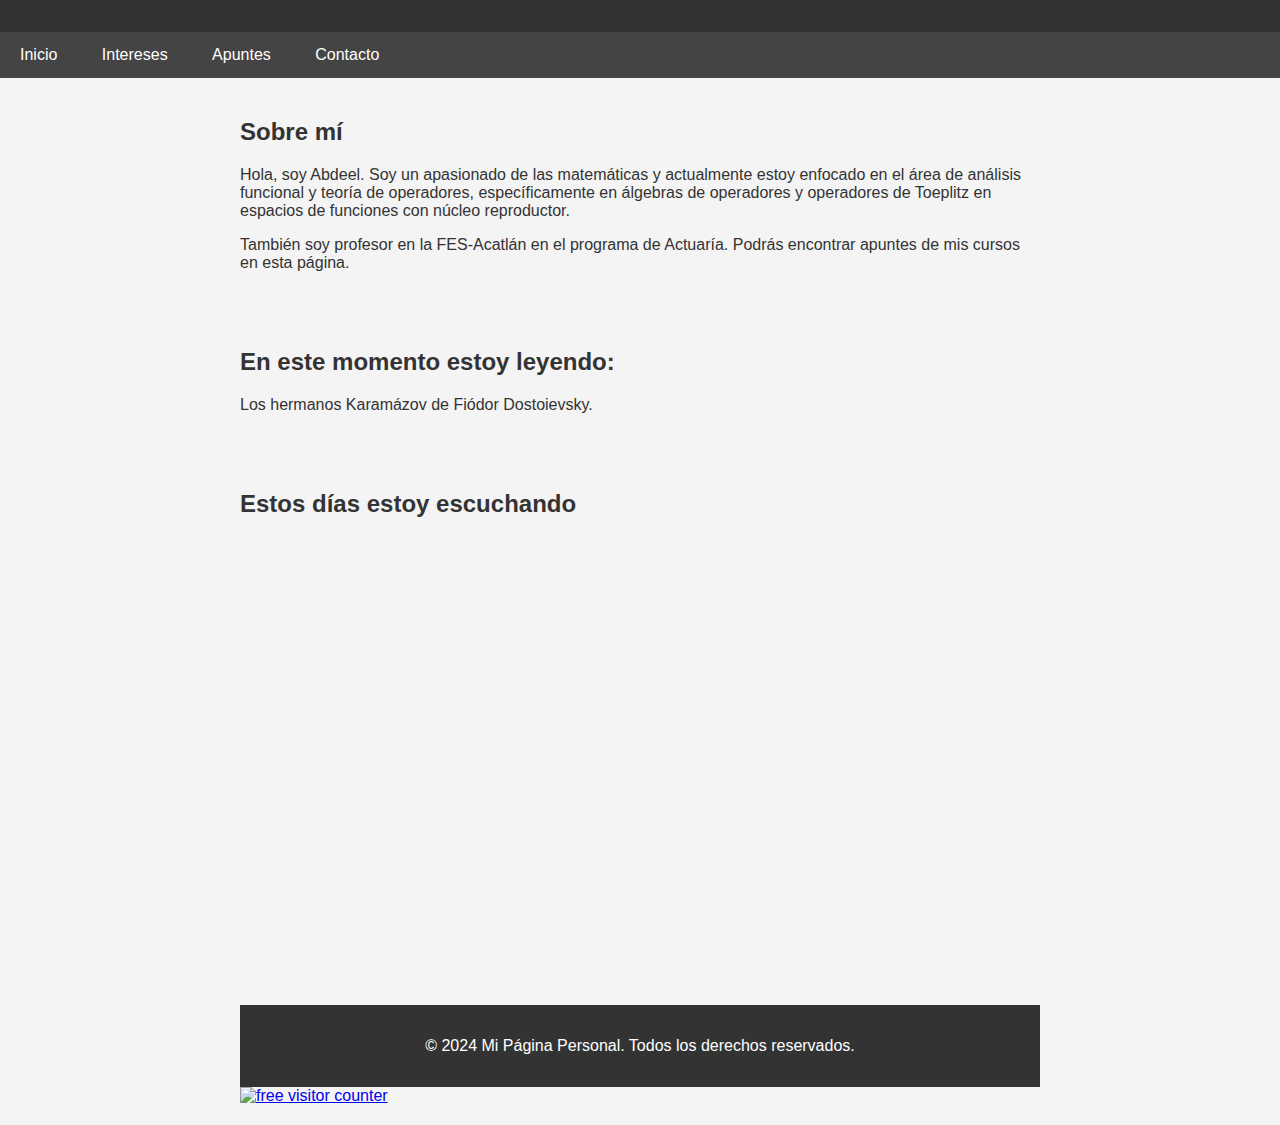
==== index.html @ 5f70532c "cambios" ====
<!DOCTYPE html>
<html lang="es">
<head>
    <meta charset="UTF-8">
    <meta name="viewport" content="width=device-width, initial-scale=1.0">
    <title>Mi Página Personal</title>
    <style>
        /* Estilos básicos */
        body {
            font-family: Arial, sans-serif;
            margin: 0;
            padding: 0;
            background-color: #f4f4f4;
            color: #333;
        }
        header {
            background-color: #333;
            color: #fff;
            padding: 1em 0;
            text-align: center;
        }
        nav {
            background-color: #444;
            overflow: hidden;
        }
        nav a {
            color: white;
            padding: 14px 20px;
            text-decoration: none;
            text-align: center;
            display: inline-block;
        }
        section {
            padding: 20px;
            max-width: 800px;
            margin: auto;
        }
        footer {
            background-color: #333;
            color: #fff;
            text-align: center;
            padding: 1em 0;
        }
    </style>
<head>
    <meta charset="UTF-8">
    <meta name="viewport" content="width=device-width, initial-scale=1.0">
    <title>Mi Página Personal</title>
	<script>
        // Función para cargar el archivo header.html en el contenedor
        document.addEventListener("DOMContentLoaded", function() {
            fetch("header.html")
                .then(response => response.text())
                .then(data => {
                    document.getElementById("header-container").innerHTML = data;
                });
        });
    </script>
</head>
<body>

<!-- Contenedor para el encabezado -->
<div id="header-container"></div>



<section id="sobre-mi">
    <h2>Sobre mí</h2>
    <p>Hola, soy Abdeel. Soy un apasionado de las matemáticas y actualmente estoy enfocado en el área de análisis funcional y teoría de operadores, específicamente en álgebras de operadores y operadores de Toeplitz en espacios de funciones con núcleo reproductor.</p>
	<p>También soy profesor en la FES-Acatlán en el programa de Actuaría. Podrás encontrar apuntes de mis cursos en esta página.</p>
</section>


<section>
	<h2>En este momento estoy leyendo:</h2>
	<p>Los hermanos Karamázov de Fiódor Dostoievsky.</p>
</section>

<section>
	<h2>Estos días estoy escuchando</h2>
	
	<iframe style="border-radius:12px" src="https://open.spotify.com/embed/album/0U28P0QVB1QRxpqp5IHOlH?utm_source=generator" width="100%" height="152" frameBorder="0" allowfullscreen="" allow="autoplay; clipboard-write; encrypted-media; fullscreen; picture-in-picture" loading="lazy"></iframe>

	<iframe style="border-radius:12px" src="https://open.spotify.com/embed/album/2Ek1q2haOnxVqhvVKqMvJe?utm_source=generator" width="100%" height="152" frameBorder="0" allowfullscreen="" allow="autoplay; clipboard-write; encrypted-media; fullscreen; picture-in-picture" loading="lazy"></iframe>

	<iframe style="border-radius:12px" src="https://open.spotify.com/embed/album/75ol9OP8bJaRqzGimpFHDm?utm_source=generator" width="100%" height="152" frameBorder="0" allowfullscreen="" allow="autoplay; clipboard-write; encrypted-media; fullscreen; picture-in-picture" loading="lazy"></iframe>

<footer>
    <p>© 2024  Mi Página Personal. Todos los derechos reservados.</p>
</footer>


<a href="https://www.freecounterstat.com" title="free visitor counter"><img src="https://counter6.optistats.ovh/private/freecounterstat.php?c=ckkz98h64m3yb4he56nc8cxsl6bzlql2" border="0" title="free visitor counter" alt="free visitor counter"></a>

</body>
</html>
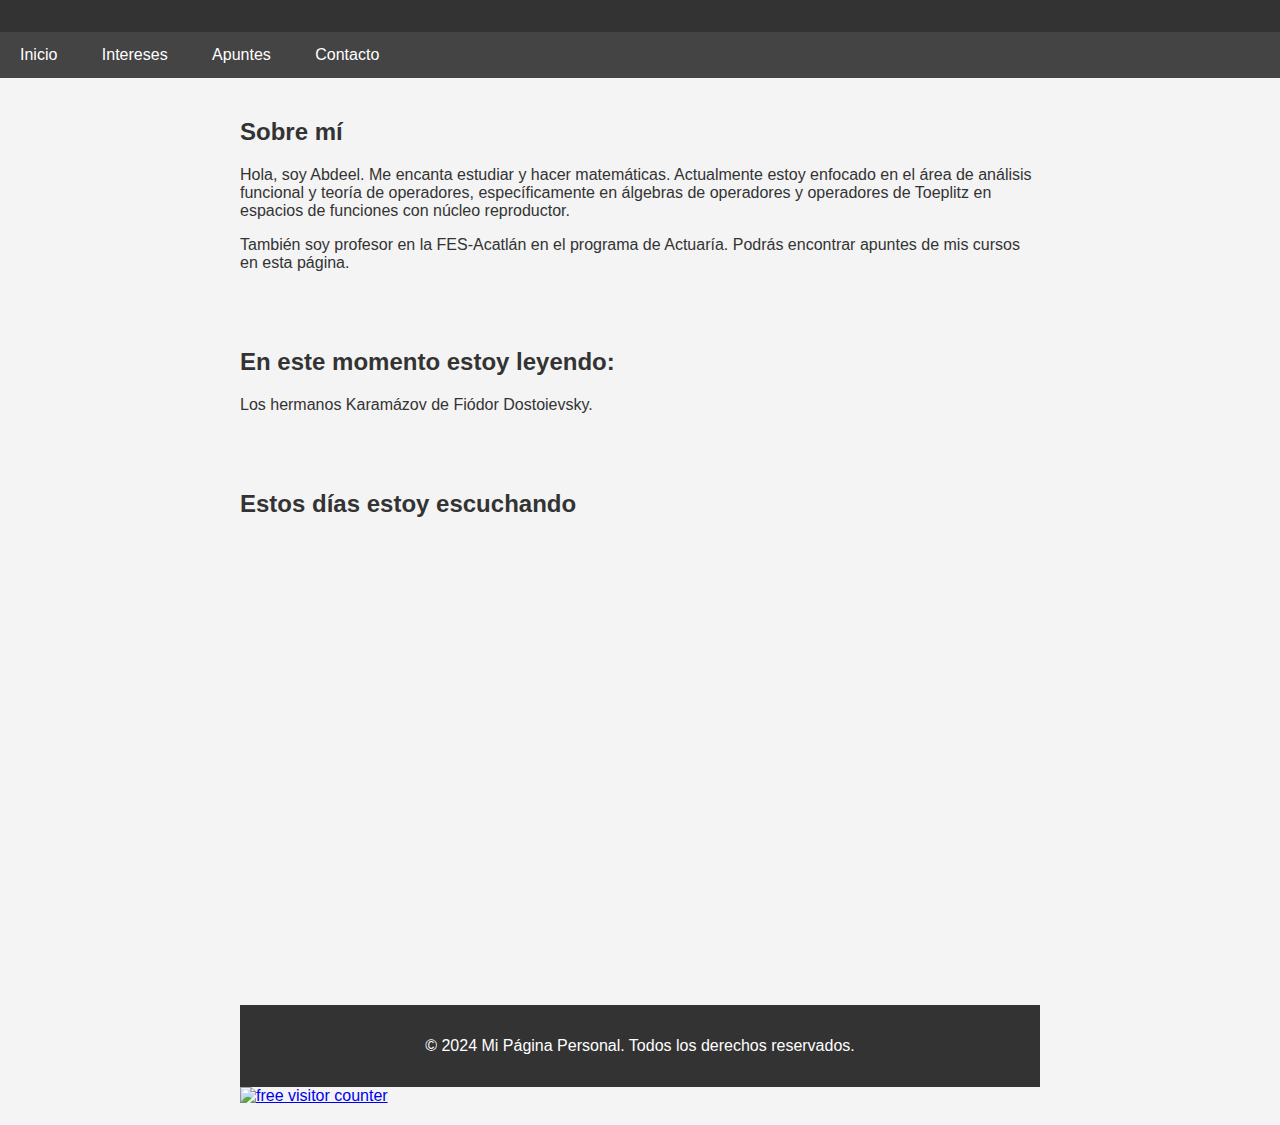
==== commit cb3dcde9: "calculo iii" ====
--- a/index.html
+++ b/index.html
@@ -66,7 +66,8 @@
 
 <section id="sobre-mi">
     <h2>Sobre mí</h2>
-    <p>Hola, soy Abdeel. Soy un apasionado de las matemáticas y actualmente estoy enfocado en el área de análisis funcional y teoría de operadores, específicamente en álgebras de operadores y operadores de Toeplitz en espacios de funciones con núcleo reproductor.</p>
+    <p>Hola, soy Abdeel. Me encanta estudiar y hacer matemáticas. 
+	Actualmente estoy enfocado en el área de análisis funcional y teoría de operadores, específicamente en álgebras de operadores y operadores de Toeplitz en espacios de funciones con núcleo reproductor.</p>
 	<p>También soy profesor en la FES-Acatlán en el programa de Actuaría. Podrás encontrar apuntes de mis cursos en esta página.</p>
 </section>
 
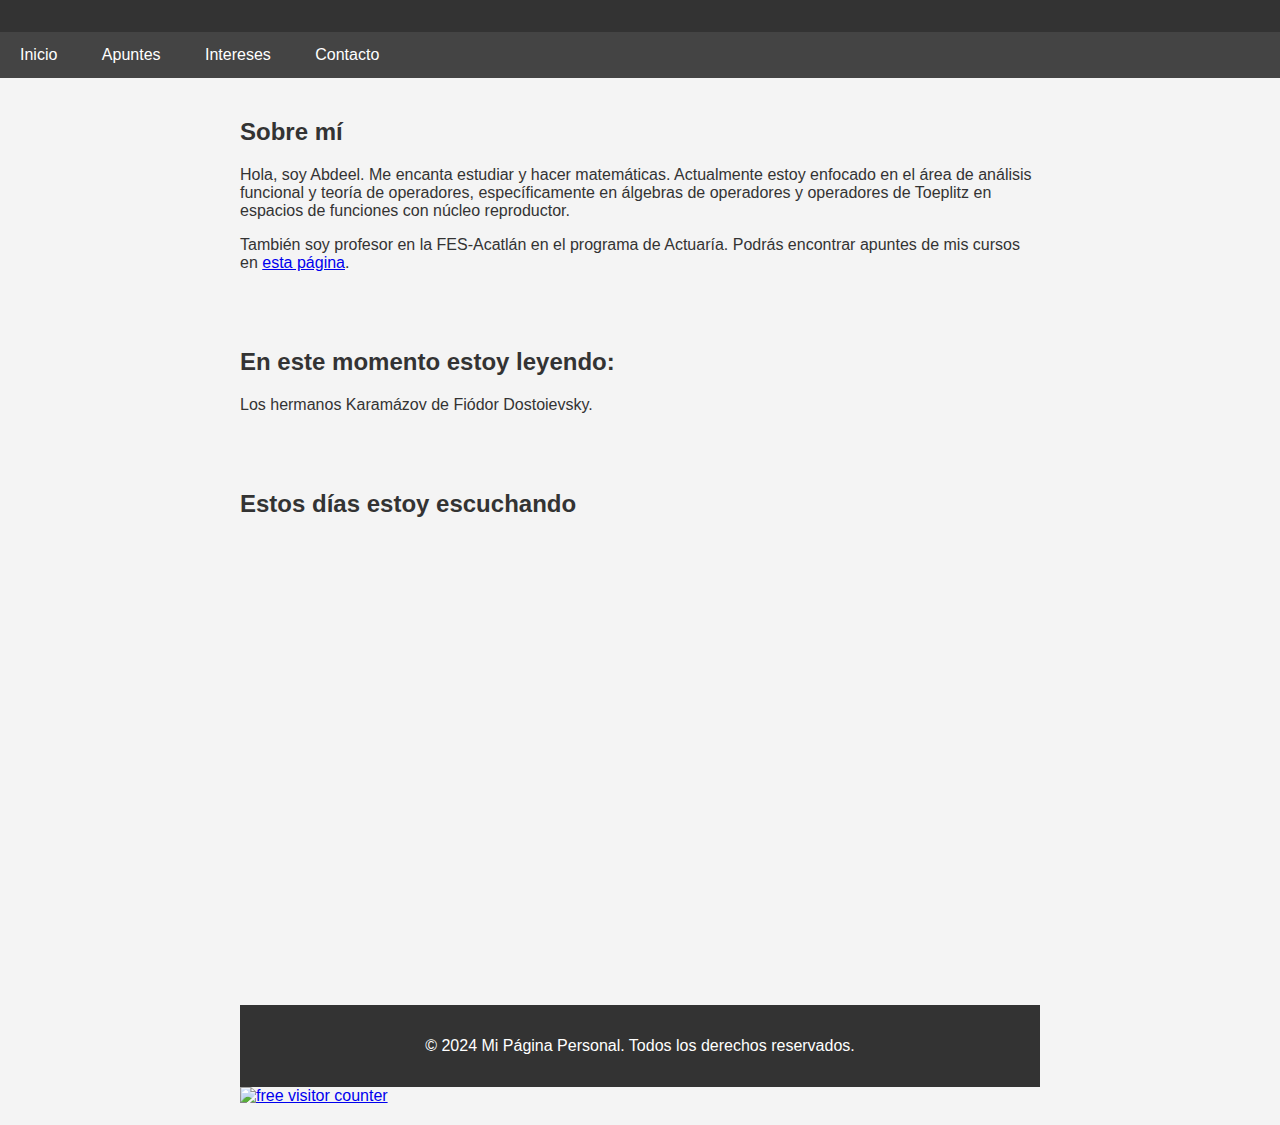
==== commit fe69f888: "headers" ====
--- a/index.html
+++ b/index.html
@@ -68,7 +68,7 @@
     <h2>Sobre mí</h2>
     <p>Hola, soy Abdeel. Me encanta estudiar y hacer matemáticas. 
 	Actualmente estoy enfocado en el área de análisis funcional y teoría de operadores, específicamente en álgebras de operadores y operadores de Toeplitz en espacios de funciones con núcleo reproductor.</p>
-	<p>También soy profesor en la FES-Acatlán en el programa de Actuaría. Podrás encontrar apuntes de mis cursos en esta página.</p>
+	<p>También soy profesor en la FES-Acatlán en el programa de Actuaría. Podrás encontrar apuntes de mis cursos en <a href = "apuntes.html">esta página</a>.</p>
 </section>
 
 
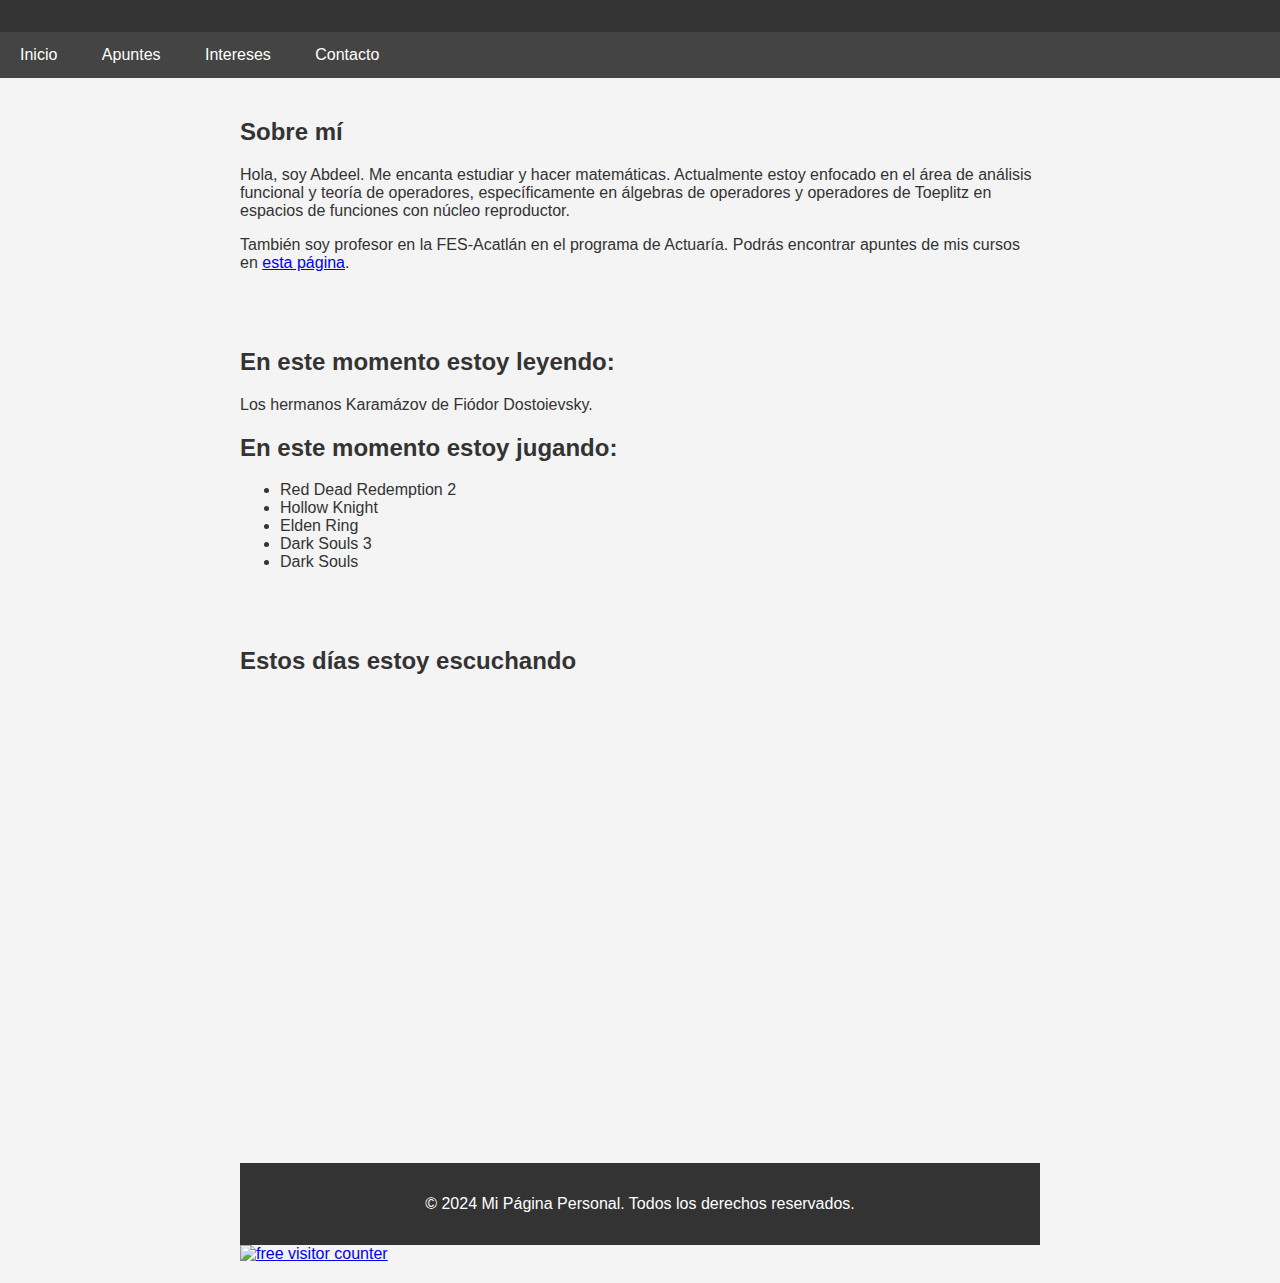
==== commit eeee122c: "gen" ====
--- a/index.html
+++ b/index.html
@@ -75,16 +75,27 @@
 <section>
 	<h2>En este momento estoy leyendo:</h2>
 	<p>Los hermanos Karamázov de Fiódor Dostoievsky.</p>
+	
+	<h2>En este momento estoy jugando:</h2>
+	<ul>
+		<li>Red Dead Redemption 2</li>
+		<li>Hollow Knight</li>
+		<li>Elden Ring</li>
+		<li>Dark Souls 3</li>
+		<li>Dark Souls</li>
+	</ul>
 </section>
 
 <section>
 	<h2>Estos días estoy escuchando</h2>
 	
+	<iframe style="border-radius:12px" src="https://open.spotify.com/embed/album/0hvT3yIEysuuvkK73vgdcW?utm_source=generator" width="100%" height="152" frameBorder="0" allowfullscreen="" allow="autoplay; clipboard-write; encrypted-media; fullscreen; picture-in-picture" loading="lazy"></iframe>
+
 	<iframe style="border-radius:12px" src="https://open.spotify.com/embed/album/0U28P0QVB1QRxpqp5IHOlH?utm_source=generator" width="100%" height="152" frameBorder="0" allowfullscreen="" allow="autoplay; clipboard-write; encrypted-media; fullscreen; picture-in-picture" loading="lazy"></iframe>
+
 
 	<iframe style="border-radius:12px" src="https://open.spotify.com/embed/album/2Ek1q2haOnxVqhvVKqMvJe?utm_source=generator" width="100%" height="152" frameBorder="0" allowfullscreen="" allow="autoplay; clipboard-write; encrypted-media; fullscreen; picture-in-picture" loading="lazy"></iframe>
 
-	<iframe style="border-radius:12px" src="https://open.spotify.com/embed/album/75ol9OP8bJaRqzGimpFHDm?utm_source=generator" width="100%" height="152" frameBorder="0" allowfullscreen="" allow="autoplay; clipboard-write; encrypted-media; fullscreen; picture-in-picture" loading="lazy"></iframe>
 
 <footer>
     <p>© 2024  Mi Página Personal. Todos los derechos reservados.</p>
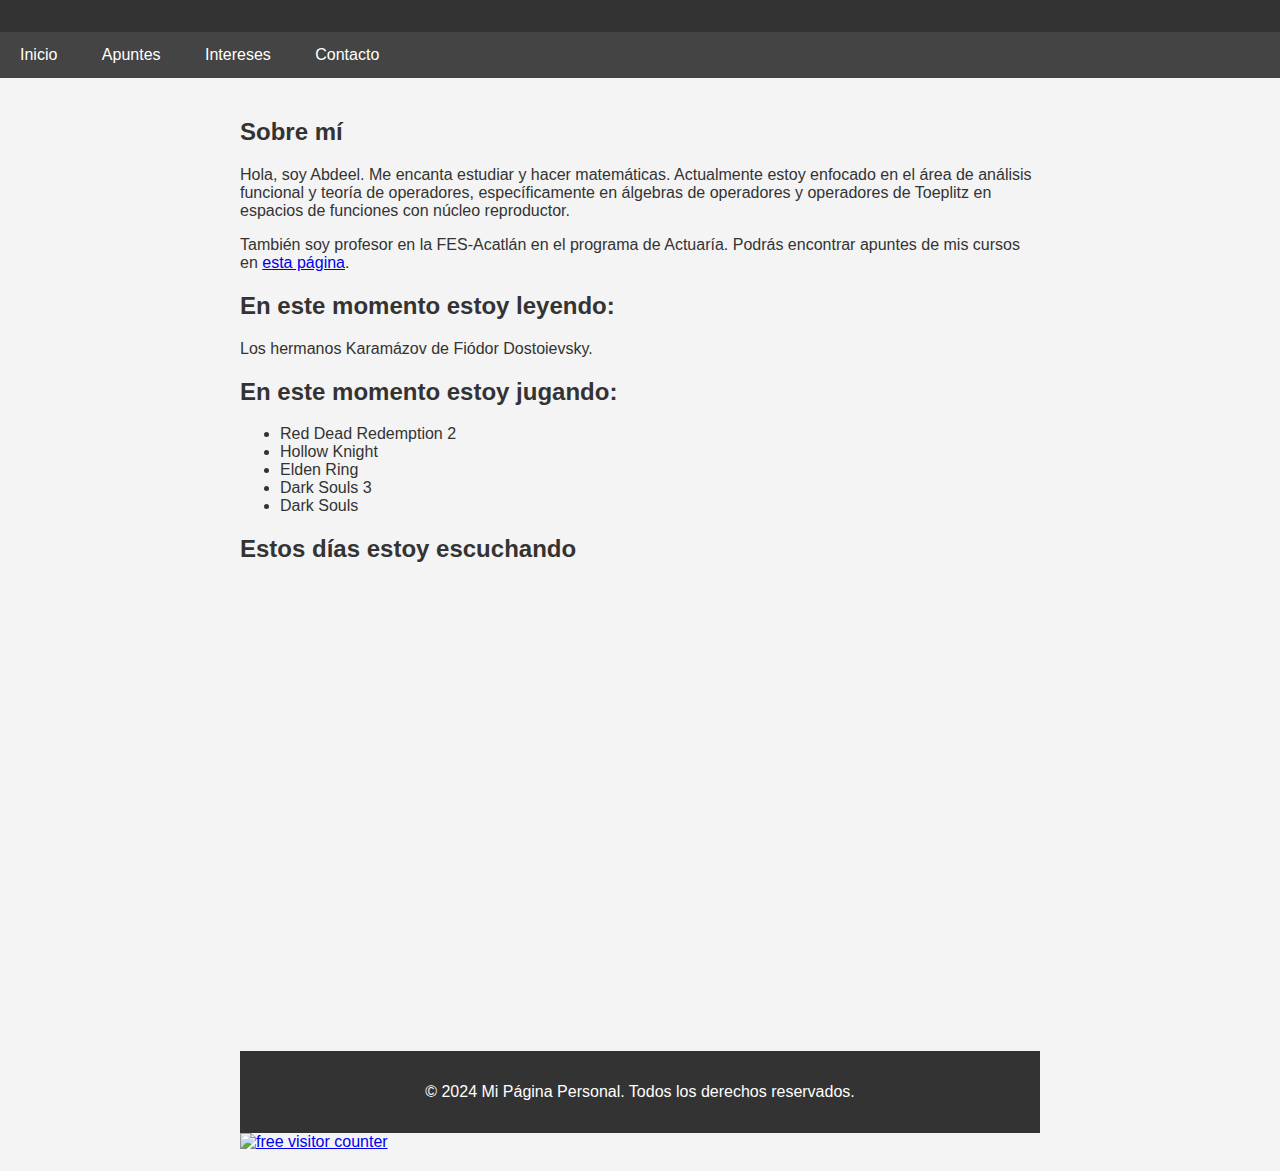
==== commit b8b04aa9: "f" ====
--- a/index.html
+++ b/index.html
@@ -69,10 +69,7 @@
     <p>Hola, soy Abdeel. Me encanta estudiar y hacer matemáticas. 
 	Actualmente estoy enfocado en el área de análisis funcional y teoría de operadores, específicamente en álgebras de operadores y operadores de Toeplitz en espacios de funciones con núcleo reproductor.</p>
 	<p>También soy profesor en la FES-Acatlán en el programa de Actuaría. Podrás encontrar apuntes de mis cursos en <a href = "apuntes.html">esta página</a>.</p>
-</section>
 
-
-<section>
 	<h2>En este momento estoy leyendo:</h2>
 	<p>Los hermanos Karamázov de Fiódor Dostoievsky.</p>
 	
@@ -84,9 +81,7 @@
 		<li>Dark Souls 3</li>
 		<li>Dark Souls</li>
 	</ul>
-</section>
 
-<section>
 	<h2>Estos días estoy escuchando</h2>
 	
 	<iframe style="border-radius:12px" src="https://open.spotify.com/embed/album/0hvT3yIEysuuvkK73vgdcW?utm_source=generator" width="100%" height="152" frameBorder="0" allowfullscreen="" allow="autoplay; clipboard-write; encrypted-media; fullscreen; picture-in-picture" loading="lazy"></iframe>
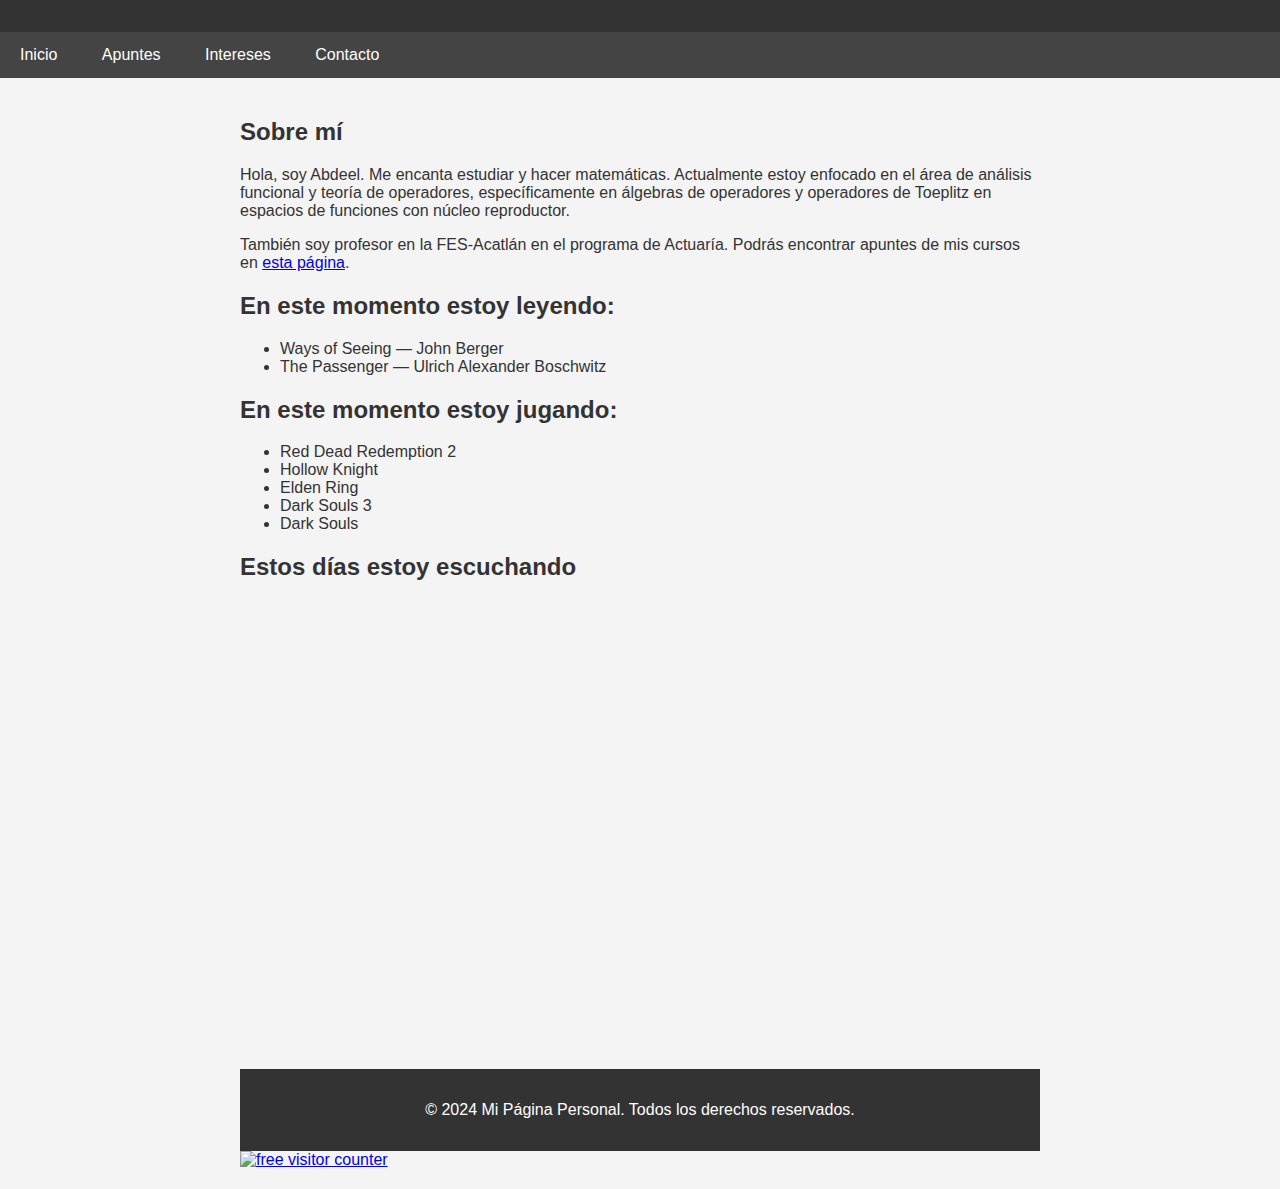
==== commit 56836e93: "aa" ====
--- a/index.html
+++ b/index.html
@@ -71,7 +71,10 @@
 	<p>También soy profesor en la FES-Acatlán en el programa de Actuaría. Podrás encontrar apuntes de mis cursos en <a href = "apuntes.html">esta página</a>.</p>
 
 	<h2>En este momento estoy leyendo:</h2>
-	<p>Los hermanos Karamázov de Fiódor Dostoievsky.</p>
+	<ul>
+		<li>Ways of Seeing &mdash; John Berger</li>
+		<li>The Passenger &mdash; Ulrich Alexander Boschwitz</li>
+	</ul>
 	
 	<h2>En este momento estoy jugando:</h2>
 	<ul>
@@ -86,11 +89,9 @@
 	
 	<iframe style="border-radius:12px" src="https://open.spotify.com/embed/album/0hvT3yIEysuuvkK73vgdcW?utm_source=generator" width="100%" height="152" frameBorder="0" allowfullscreen="" allow="autoplay; clipboard-write; encrypted-media; fullscreen; picture-in-picture" loading="lazy"></iframe>
 
-	<iframe style="border-radius:12px" src="https://open.spotify.com/embed/album/0U28P0QVB1QRxpqp5IHOlH?utm_source=generator" width="100%" height="152" frameBorder="0" allowfullscreen="" allow="autoplay; clipboard-write; encrypted-media; fullscreen; picture-in-picture" loading="lazy"></iframe>
+	<iframe style="border-radius:12px" src="https://open.spotify.com/embed/album/3VQkNrG74QPY4rHBPoyZYZ?utm_source=generator" width="100%" height="152" frameBorder="0" allowfullscreen="" allow="autoplay; clipboard-write; encrypted-media; fullscreen; picture-in-picture" loading="lazy"></iframe>
 
-
-	<iframe style="border-radius:12px" src="https://open.spotify.com/embed/album/2Ek1q2haOnxVqhvVKqMvJe?utm_source=generator" width="100%" height="152" frameBorder="0" allowfullscreen="" allow="autoplay; clipboard-write; encrypted-media; fullscreen; picture-in-picture" loading="lazy"></iframe>
-
+	<iframe style="border-radius:12px" src="https://open.spotify.com/embed/album/60UzB8mOCMpc7xkuJE6Bwc?utm_source=generator" width="100%" height="152" frameBorder="0" allowfullscreen="" allow="autoplay; clipboard-write; encrypted-media; fullscreen; picture-in-picture" loading="lazy"></iframe>
 
 <footer>
     <p>© 2024  Mi Página Personal. Todos los derechos reservados.</p>
